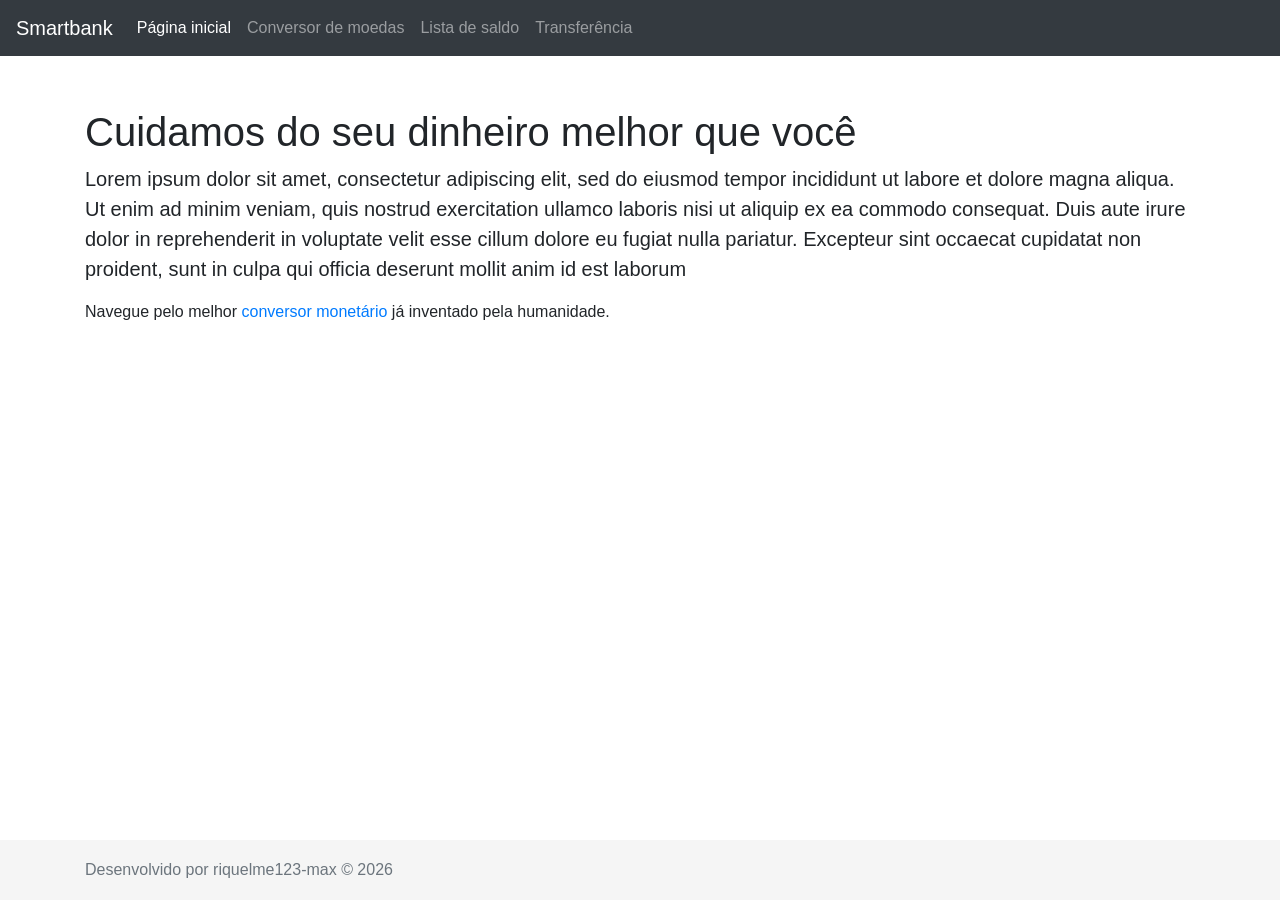
==== index.html @ 4e8503c0 "SmartBank" ====
<!doctype html>
<html lang="en">
  <head>
    <meta charset="utf-8">
    <meta name="viewport" content="width=device-width, initial-scale=1, shrink-to-fit=no">
    <meta name="description" content="">
    <meta name="author" content="">
    <link rel="icon" href="../../../../favicon.ico">

    <title>Smartbank</title>

    <!-- Bootstrap core CSS -->
    <link rel="stylesheet" href="https://cdn.jsdelivr.net/npm/bootstrap@4.0.0/dist/css/bootstrap.min.css" integrity="sha384-Gn5384xqQ1aoWXA+058RXPxPg6fy4IWvTNh0E263XmFcJlSAwiGgFAW/dAiS6JXm" crossorigin="anonymous">


    <!-- Custom styles for this template -->
    <link href="estilo.css" rel="stylesheet">
  </head>

  <body>

    <header>
      <!-- Fixed navbar -->
      <nav class="navbar navbar-expand-md navbar-dark fixed-top bg-dark">
        <a class="navbar-brand" href="/index.html">Smartbank</a>
        <button class="navbar-toggler" type="button" data-toggle="collapse" data-target="#navbarCollapse" aria-controls="navbarCollapse" aria-expanded="false" aria-label="Toggle navigation">
          <span class="navbar-toggler-icon"></span>
        </button>
        <div class="collapse navbar-collapse" id="navbarCollapse">
          <ul class="navbar-nav mr-auto">
            <li class="nav-item active">
              <a class="nav-link" href="#">Página inicial</a>
            </li>
            <li class="nav-item ">
              <a class="nav-link" href="#">Conversor de moedas</a>
            </li>
            <li class="nav-">
              <a class="nav-link" href="#">Lista de saldo</a>
            </li>
            <li class="nav-item ">
              <a class="nav-link" href="#">Transferência</a>
            </li>
            
          </ul>
        </div>
      </nav>
    </header>

    <!-- Begin page content -->
    <main role="main" class="container">
      <h1 class="mt-5">Cuidamos do seu dinheiro melhor que você</h1>
      <p class="lead">Lorem ipsum dolor sit amet, consectetur adipiscing elit, sed do eiusmod tempor incididunt ut labore et dolore magna aliqua. Ut enim ad minim veniam, quis nostrud exercitation ullamco laboris nisi ut aliquip ex ea commodo consequat. Duis aute irure dolor in reprehenderit in voluptate velit esse cillum dolore eu fugiat nulla pariatur. Excepteur sint occaecat cupidatat non proident, sunt in culpa qui officia deserunt mollit anim id est laborum</p>
      <p>Navegue pelo melhor<a href="/conversor.html"> conversor monetário</a> já inventado pela humanidade.</p>
    </main>

    <footer class="footer">
      <div class="container">
        <span class="text-muted">Desenvolvido por riquelme123-max &copy; 2026</span>
      </div>
    </footer>

    <!-- Bootstrap core JavaScript
    ================================================== -->
    <!-- Placed at the end of the document so the pages load faster -->
    <script src="https://code.jquery.com/jquery-3.2.1.slim.min.js" integrity="sha384-KJ3o2DKtIkvYIK3UENzmM7KCkRr/rE9/Qpg6aAZGJwFDMVNA/GpGFF93hXpG5KkN" crossorigin="anonymous"></script>
<script src="https://cdn.jsdelivr.net/npm/popper.js@1.12.9/dist/umd/popper.min.js" integrity="sha384-ApNbgh9B+Y1QKtv3Rn7W3mgPxhU9K/ScQsAP7hUibX39j7fakFPskvXusvfa0b4Q" crossorigin="anonymous"></script>
<script src="https://cdn.jsdelivr.net/npm/bootstrap@4.0.0/dist/js/bootstrap.min.js" integrity="sha384-JZR6Spejh4U02d8jOt6vLEHfe/JQGiRRSQQxSfFWpi1MquVdAyjUar5+76PVCmYl" crossorigin="anonymous"></script>
  </body>
</html>
---- estilo.css ----
/* Sticky footer styles
-------------------------------------------------- */
html {
  position: relative;
  min-height: 100%;
}
body {
  /* Margin bottom by footer height */
  margin-bottom: 60px;
}
.footer {
  position: absolute;
  bottom: 0;
  width: 100%;
  /* Set the fixed height of the footer here */
  height: 60px;
  line-height: 60px; /* Vertically center the text there */
  background-color: #f5f5f5;
}


/* Custom page CSS
-------------------------------------------------- */
/* Not required for template or sticky footer method. */

body > .container {
  padding: 60px 15px 0;
}

.footer > .container {
  padding-right: 15px;
  padding-left: 15px;
}

code {
  font-size: 80%;
}
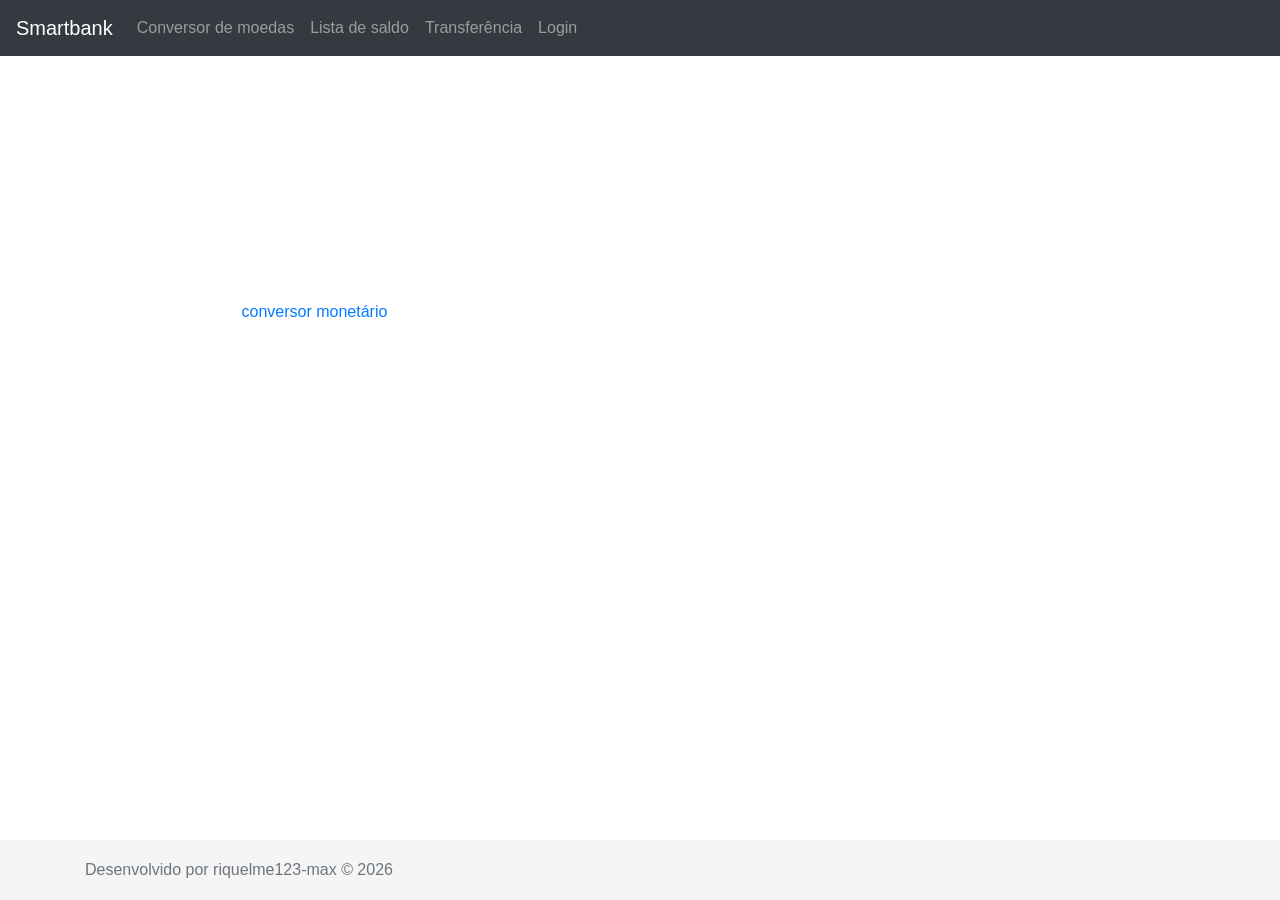
==== commit 6a00dc86: "listagem concluída" ====
--- a/index.html
+++ b/index.html
@@ -14,7 +14,7 @@
 
 
     <!-- Custom styles for this template -->
-    <link href="estilo.css" rel="stylesheet">
+    <link href="assets/CSS/estilo.css" rel="stylesheet">
   </head>
 
   <body>
@@ -28,17 +28,18 @@
         </button>
         <div class="collapse navbar-collapse" id="navbarCollapse">
           <ul class="navbar-nav mr-auto">
-            <li class="nav-item active">
-              <a class="nav-link" href="#">Página inicial</a>
+            
+            <li class="nav-item ">
+              <a class="nav-link" href="conversor.html">Conversor de moedas</a>
+            </li>
+            <li class="nav-">
+              <a class="nav-link" href="listar.html">Lista de saldo</a>
             </li>
             <li class="nav-item ">
-              <a class="nav-link" href="#">Conversor de moedas</a>
-            </li>
-            <li class="nav-">
-              <a class="nav-link" href="#">Lista de saldo</a>
+              <a class="nav-link" href="transferencia.html">Transferência</a>
             </li>
             <li class="nav-item ">
-              <a class="nav-link" href="#">Transferência</a>
+              <a class="nav-link" href="login.html">Login</a>
             </li>
             
           </ul>
--- a/assets/CSS/estilo.css
+++ b/assets/CSS/estilo.css
@@ -0,0 +1,41 @@
+/* Sticky footer styles
+-------------------------------------------------- */
+html {
+  position: relative;
+  min-height: 100%;
+}
+body {
+  /* Margin bottom by footer height */
+  margin-bottom: 60px;
+  background-image: url('https://images.pexels.com/photos/15166361/pexels-photo-15166361.jpeg ');
+  background-size: cover;
+  color: white;
+}
+.footer {
+  position: absolute;
+  bottom: 0;
+  width: 100%;
+  /* Set the fixed height of the footer here */
+  height: 60px;
+  line-height: 60px; /* Vertically center the text there */
+  background-color: #f5f5f5;
+}
+
+
+/* Custom page CSS
+-------------------------------------------------- */
+/* Not required for template or sticky footer method. */
+
+body > .container {
+  padding: 60px 15px 0;
+}
+
+.footer > .container {
+  padding-right: 15px;
+  padding-left: 15px;
+}
+
+code {
+  font-size: 80%;
+}
+
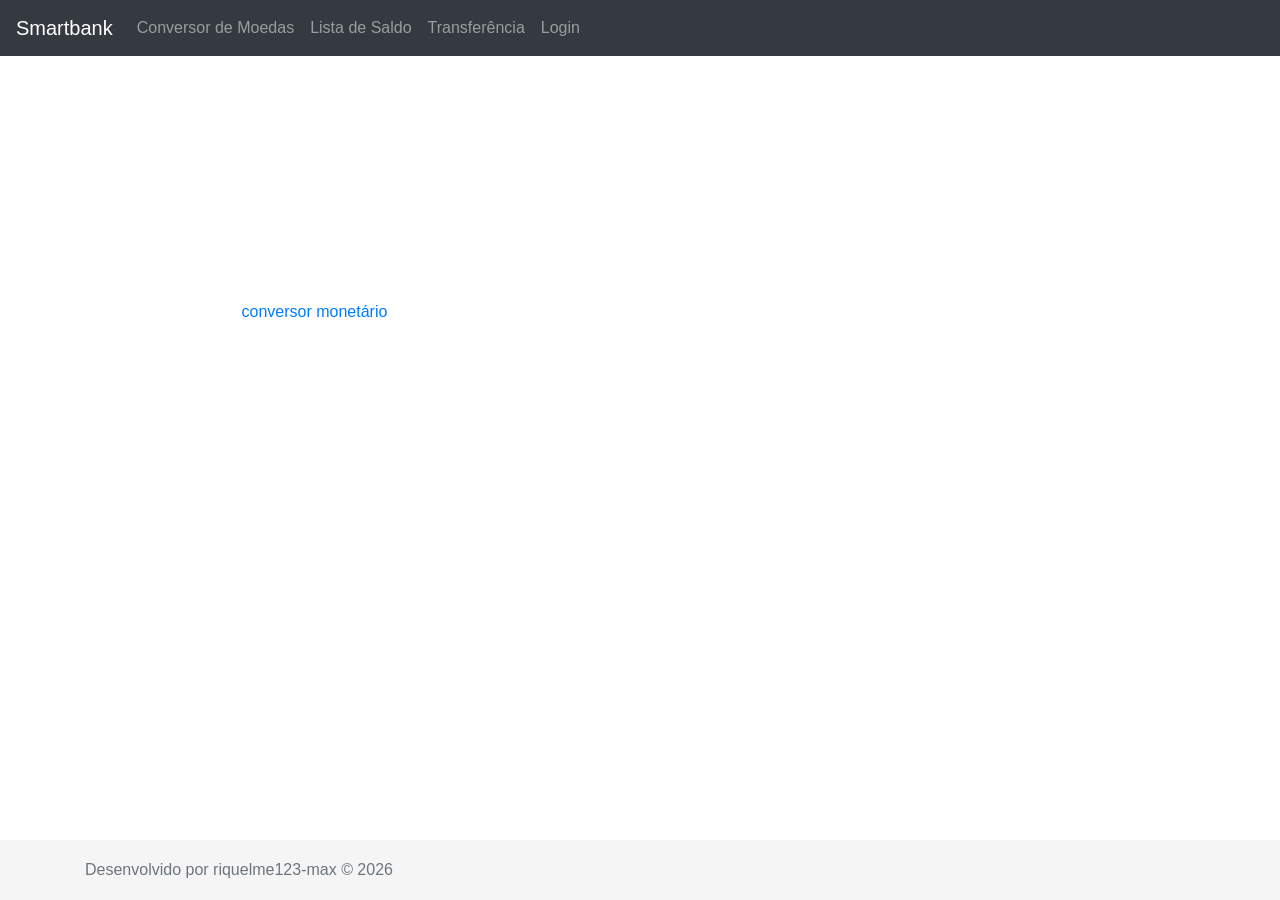
==== commit 566eaf62: "Tudo Funcional" ====
--- a/index.html
+++ b/index.html
@@ -30,10 +30,10 @@
           <ul class="navbar-nav mr-auto">
             
             <li class="nav-item ">
-              <a class="nav-link" href="conversor.html">Conversor de moedas</a>
+              <a class="nav-link" href="conversor.html">Conversor de Moedas</a>
             </li>
-            <li class="nav-">
-              <a class="nav-link" href="listar.html">Lista de saldo</a>
+            <li class="nav-item ">
+              <a class="nav-link" href="listar.html">Lista de Saldo</a>
             </li>
             <li class="nav-item ">
               <a class="nav-link" href="transferencia.html">Transferência</a>
